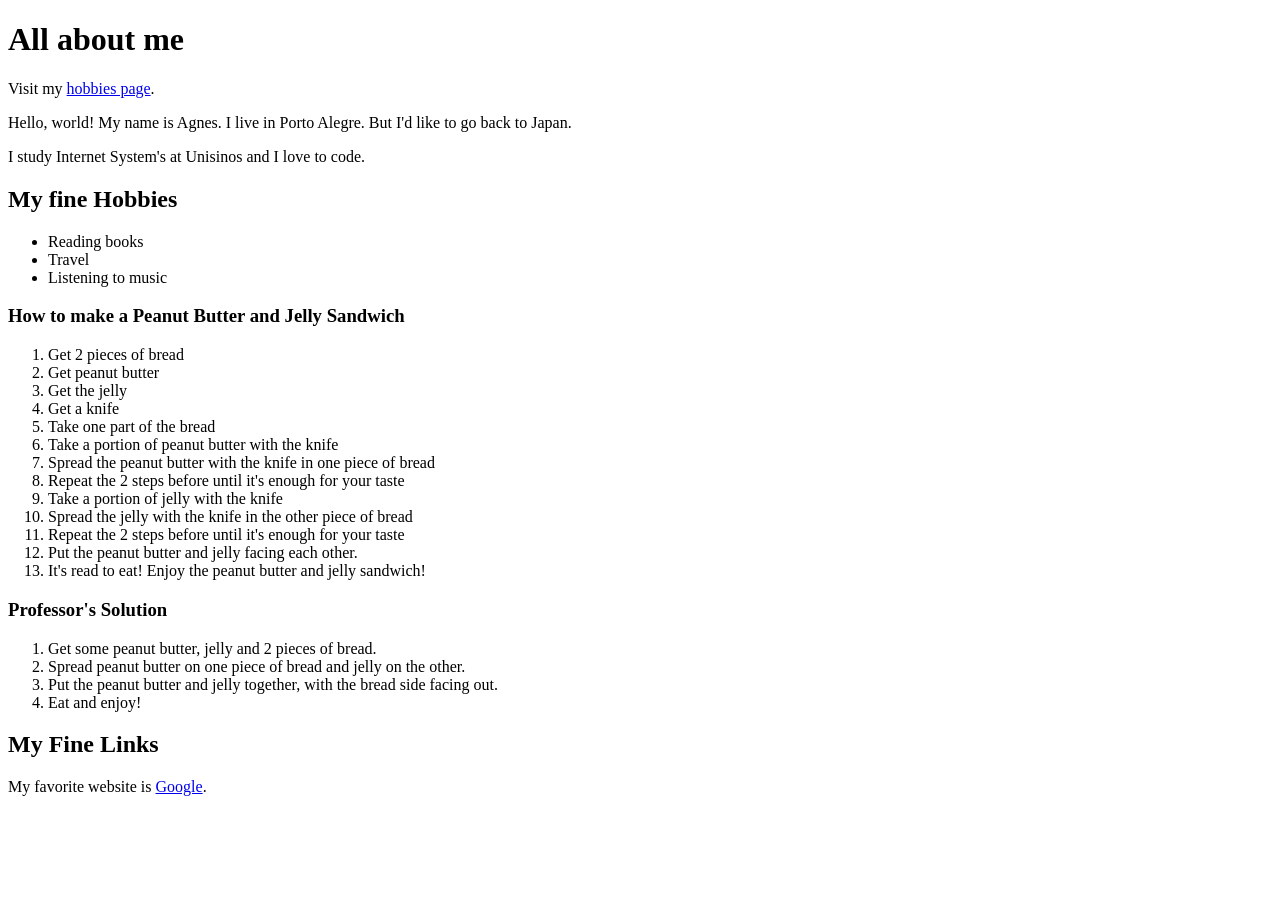
==== index.html @ 1064aefa "Create index.html" ====
<!DOCTYPE html>
<html lang="en">
<head>
    <meta charset="UTF-8">
    <meta name="viewport" content="width=device-width, initial-scale=1.0">
    <title>My first web page</title>
    <link rel="stylesheet" type="text/css" title="Cool stylesheet" href="style.css">
</head>
<body>
    <!--It may contain english mistakes (wich it's not my native language), please, let me know if you find something wrong. -->
    <h1>All about me </h1>

    <p>Visit my <a href= "hobbies.html">hobbies page</a>.</p>

    <p>Hello, world! My name is Agnes. I live in Porto Alegre.
    But I'd like to go back to Japan.</p>

     <p>I study Internet System's at Unisinos and I love to code.</p>

    <h2>My fine Hobbies</h2>
    <ul>
        <li>Reading books</li>
        <li>Travel</li>
        <li>Listening to music</li>
    </ul>

    <h3>How to make a Peanut Butter and Jelly Sandwich</h3>
    <ol>
        <li>Get  2 pieces of bread</li>
        <li>Get peanut butter</li>
        <li>Get the jelly</li>
        <li>Get a knife</li>
        <li>Take one part of the bread</li>
        <li>Take a portion of peanut butter with the knife</li>
        <li>Spread the peanut butter with the knife in one piece of bread</li>
        <li>Repeat the 2 steps before until it's enough for your taste</li>
        <li>Take a portion of jelly with the knife</li>
        <li>Spread the jelly with the knife in the other piece of bread</li>
        <li>Repeat the 2 steps before until it's enough for your taste</li>
        <li>Put the peanut butter and jelly facing each other.</li>
        <li>It's read to eat! Enjoy the peanut butter and jelly sandwich!</li>
    </ol>

    <h3>Professor's Solution</h3>
     <ol>
         <li>Get some peanut butter, jelly and 2 pieces of bread.</li>
         <li>Spread peanut butter on one piece of bread and jelly on the other.</li>
         <li>Put the peanut butter and jelly together, with the bread side facing out.</li>
         <li>Eat and enjoy!</li>
    </ol>

    <h2>My Fine Links</h2>

    <p>My favorite website is <a href= "https://www.google.com/" target= "_blank">Google</a>.</p>



</body>
</html>
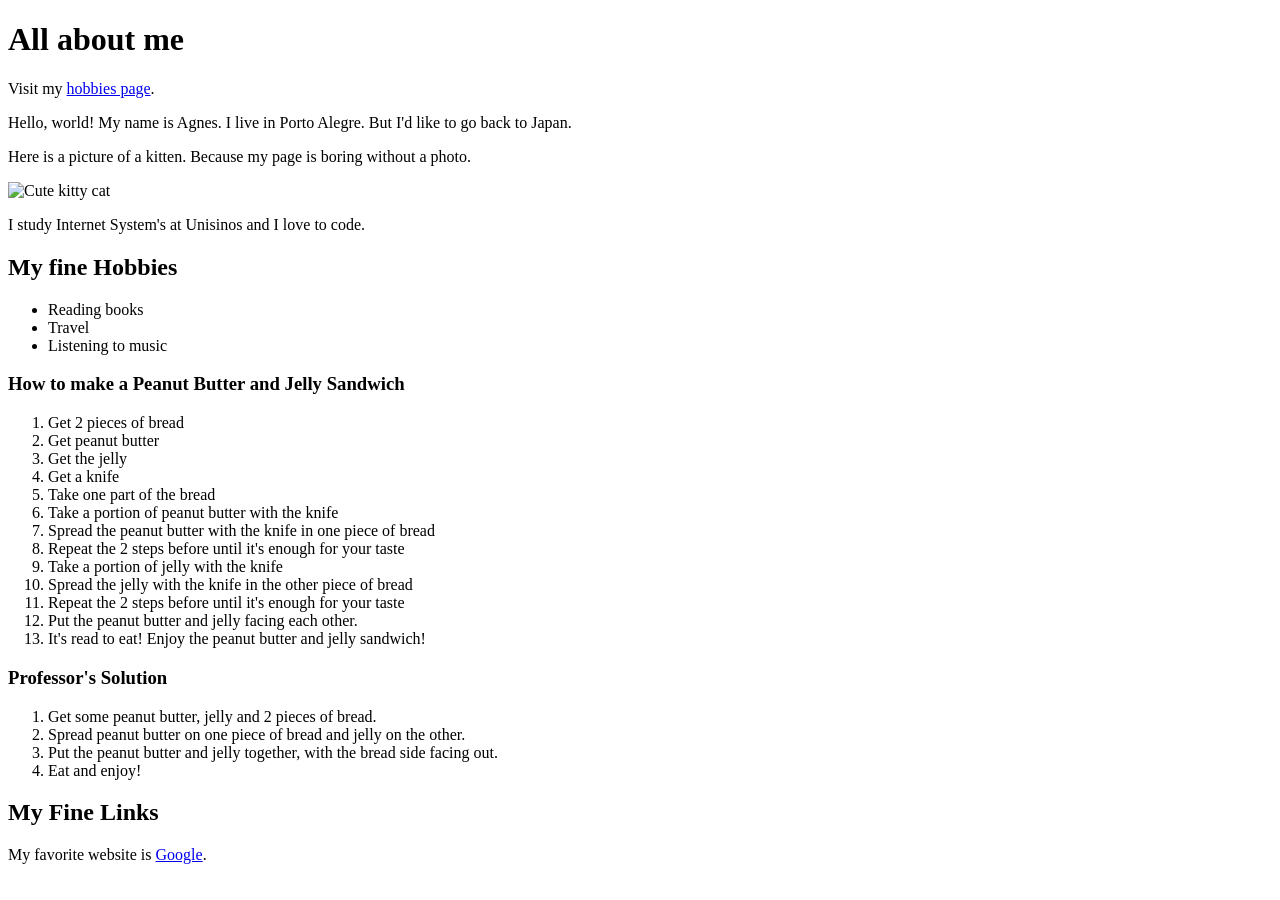
==== commit cff4a8de: "Updating" ====
--- a/index.html
+++ b/index.html
@@ -15,9 +15,14 @@
     <p>Hello, world! My name is Agnes. I live in Porto Alegre.
     But I'd like to go back to Japan.</p>
 
-     <p>I study Internet System's at Unisinos and I love to code.</p>
+    <p>Here is a picture of a kitten. Because my page is boring without a photo.</p>
+
+    <img src= "https://loremflickr.com/320/240" alt="Cute kitty cat" title= "Cute kitty cat">
+
+    <p>I study Internet System's at Unisinos and I love to code.</p>
 
     <h2>My fine Hobbies</h2>
+
     <ul>
         <li>Reading books</li>
         <li>Travel</li>
